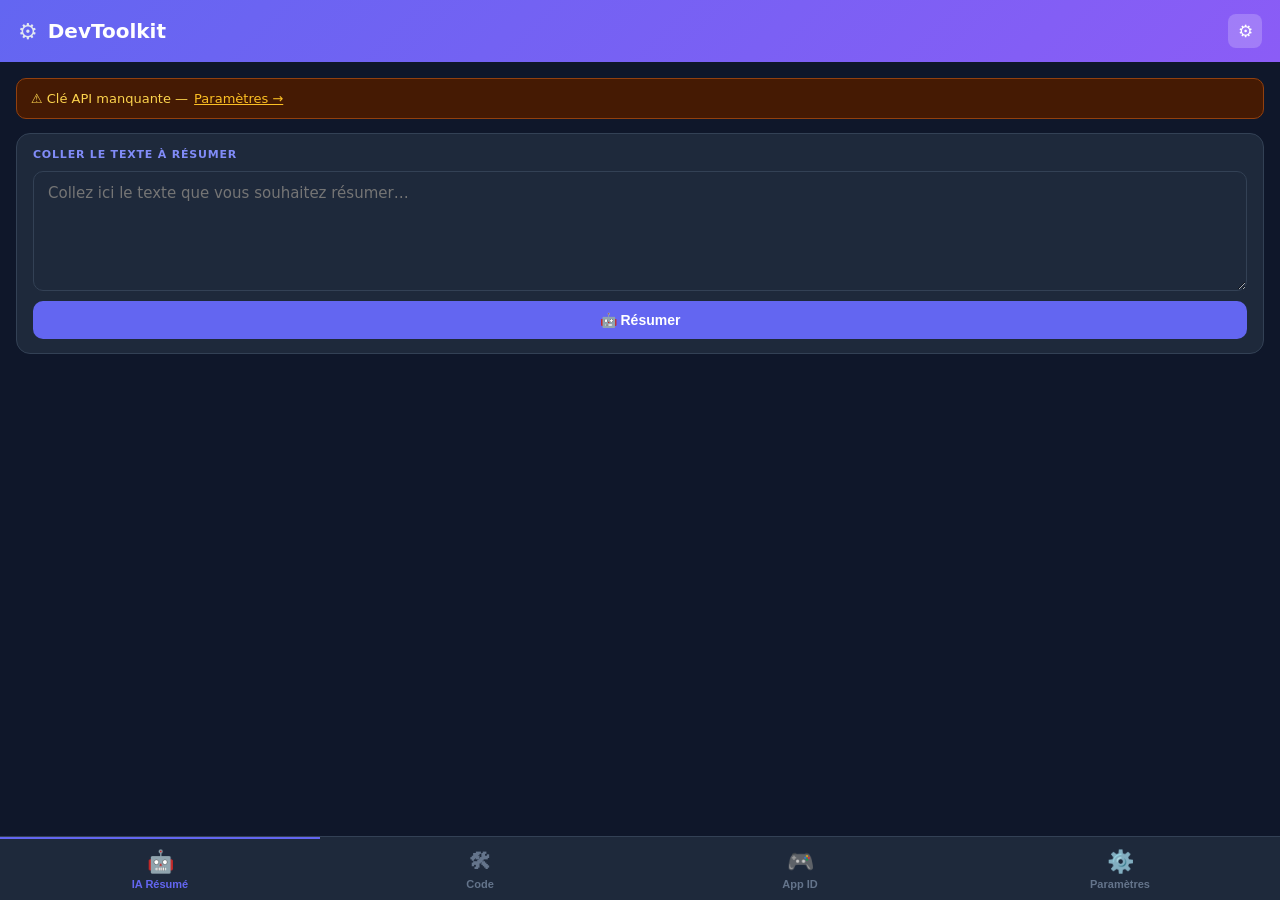
==== index.html @ b9e84e27 "feat: PWA mobile-first pour iOS Safari Interface web progressive (PWA) avec navigation bas d'écran, " ====
<!DOCTYPE html>
<html lang="fr">
<head>
  <meta charset="UTF-8">
  <meta name="viewport" content="width=device-width, initial-scale=1, viewport-fit=cover">
  <meta name="apple-mobile-web-app-capable" content="yes">
  <meta name="apple-mobile-web-app-status-bar-style" content="black-translucent">
  <meta name="apple-mobile-web-app-title" content="DevToolkit">
  <meta name="theme-color" content="#6366f1">
  <title>DevToolkit</title>
  <link rel="manifest" href="manifest.webmanifest">
  <link rel="apple-touch-icon" href="icons/icon192.png">
  <style>
    :root {
      --bg: #0f172a;
      --surface: #1e293b;
      --border: #334155;
      --accent: #6366f1;
      --accent-hover: #4f46e5;
      --text: #e2e8f0;
      --muted: #64748b;
      --safe-bottom: env(safe-area-inset-bottom, 0px);
    }

    * { margin: 0; padding: 0; box-sizing: border-box; -webkit-tap-highlight-color: transparent; }

    html, body {
      height: 100%;
      background: var(--bg);
      color: var(--text);
      font-family: -apple-system, 'SF Pro Display', 'Segoe UI', system-ui, sans-serif;
      font-size: 15px;
      overscroll-behavior: none;
    }

    /* ── Layout ── */
    .app {
      display: flex;
      flex-direction: column;
      height: 100dvh;
    }

    header {
      background: linear-gradient(135deg, #6366f1, #8b5cf6);
      padding: 14px 18px;
      padding-top: calc(14px + env(safe-area-inset-top, 0px));
      display: flex;
      align-items: center;
      gap: 10px;
      flex-shrink: 0;
    }

    header h1 { font-size: 20px; font-weight: 700; color: #fff; flex: 1; }

    .header-icon { font-size: 22px; }

    .icon-btn {
      width: 34px; height: 34px;
      background: rgba(255,255,255,0.2);
      border: none; border-radius: 8px;
      color: white; font-size: 17px;
      cursor: pointer; display: flex; align-items: center; justify-content: center;
    }

    .main {
      flex: 1;
      overflow-y: auto;
      -webkit-overflow-scrolling: touch;
    }

    .tab-content { display: none; padding: 16px; flex-direction: column; gap: 14px; }
    .tab-content.active { display: flex; }

    /* ── Bottom nav ── */
    .bottom-nav {
      display: flex;
      background: var(--surface);
      border-top: 1px solid var(--border);
      flex-shrink: 0;
      padding-bottom: var(--safe-bottom);
    }

    .nav-btn {
      flex: 1;
      background: none; border: none;
      padding: 10px 4px;
      display: flex; flex-direction: column;
      align-items: center; gap: 3px;
      cursor: pointer;
      color: var(--muted);
      font-size: 11px; font-weight: 600;
      border-top: 2px solid transparent;
      transition: color 0.2s, border-color 0.2s;
    }

    .nav-btn .nav-icon { font-size: 22px; }
    .nav-btn.active { color: var(--accent); border-top-color: var(--accent); }

    /* ── Buttons ── */
    .btn {
      padding: 11px 16px;
      border: none; border-radius: 10px;
      cursor: pointer; font-size: 14px; font-weight: 600;
      transition: opacity 0.15s, transform 0.1s;
      white-space: nowrap;
      -webkit-appearance: none;
    }

    .btn:active { transform: scale(0.97); }
    .btn.primary { background: var(--accent); color: #fff; }
    .btn.secondary { background: var(--border); color: var(--text); }
    .btn.danger { background: #7f1d1d; color: #fca5a5; }
    .btn.small { padding: 8px 12px; font-size: 13px; }
    .btn:disabled { opacity: 0.4; }
    .btn.hidden { display: none !important; }

    .btn-group { display: flex; gap: 8px; }
    .btn-row { display: flex; gap: 8px; flex-wrap: wrap; }

    /* ── Inputs ── */
    textarea, input[type="text"], input[type="password"] {
      width: 100%;
      background: var(--surface);
      border: 1px solid var(--border);
      border-radius: 10px;
      color: var(--text);
      padding: 12px 14px;
      font-size: 15px;
      font-family: inherit;
      resize: vertical;
      -webkit-appearance: none;
      transition: border-color 0.2s;
    }

    textarea:focus, input:focus {
      outline: none; border-color: var(--accent);
    }

    textarea { min-height: 120px; }

    /* ── Status ── */
    .status-msg {
      padding: 10px 14px; border-radius: 10px;
      font-size: 13px; font-weight: 500;
    }

    .status-msg.info    { background: #1e3a5f; color: #93c5fd; }
    .status-msg.success { background: #14532d; color: #86efac; }
    .status-msg.error   { background: #450a0a; color: #fca5a5; }
    .status-msg.hidden  { display: none; }

    .error-msg { color: #f87171; font-size: 13px; }
    .error-msg.hidden { display: none; }

    /* ── Cards ── */
    .card {
      background: var(--surface);
      border: 1px solid var(--border);
      border-radius: 14px;
      padding: 14px 16px;
      display: flex; flex-direction: column; gap: 10px;
    }

    .card-title {
      font-size: 11px; font-weight: 700;
      color: #818cf8; text-transform: uppercase; letter-spacing: 0.8px;
    }

    /* ── API warning ── */
    .api-warning {
      background: #451a03; border: 1px solid #92400e;
      border-radius: 10px; padding: 12px 14px;
      font-size: 13px; color: #fcd34d;
      display: flex; align-items: center; flex-wrap: wrap; gap: 6px;
    }

    .api-warning a { color: #fbbf24; text-decoration: underline; }
    .api-warning.hidden { display: none; }

    /* ── Game results ── */
    #game-results {
      display: flex; flex-direction: column; gap: 8px;
    }

    .game-item {
      background: var(--surface);
      border: 1px solid var(--border);
      border-radius: 10px;
      padding: 12px 14px;
      display: flex; align-items: center; gap: 10px;
      cursor: pointer;
      transition: border-color 0.15s;
      -webkit-user-select: none;
    }

    .game-item:active { border-color: var(--accent); }

    .game-name { flex: 1; font-size: 14px; font-weight: 500; overflow: hidden; text-overflow: ellipsis; white-space: nowrap; }
    .game-id { font-size: 13px; color: #818cf8; background: var(--bg); padding: 3px 8px; border-radius: 6px; font-family: monospace; }
    .game-type { font-size: 11px; color: var(--muted); background: var(--bg); padding: 2px 6px; border-radius: 4px; }
    .copied-badge { font-size: 13px; color: #4ade80; opacity: 0; transition: opacity 0.2s; }
    .copied-badge.visible { opacity: 1; }

    /* ── Settings ── */
    .field { display: flex; flex-direction: column; gap: 8px; }
    .field label { font-size: 13px; font-weight: 600; color: #94a3b8; }

    .input-row { display: flex; gap: 8px; }
    .input-row input { flex: 1; }

    .hint {
      background: var(--bg);
      border-left: 3px solid var(--accent);
      padding: 10px 14px; border-radius: 0 8px 8px 0;
      font-size: 13px; color: #94a3b8; line-height: 1.6;
    }

    .hint strong { color: var(--text); }

    /* ── Search bar ── */
    .search-bar { display: flex; gap: 8px; }
    .search-bar input { flex: 1; }
  </style>
</head>
<body>
<div class="app">

  <!-- Header -->
  <header>
    <span class="header-icon">⚙️</span>
    <h1>DevToolkit</h1>
    <button class="icon-btn" id="btn-settings" title="Paramètres">⚙</button>
  </header>

  <!-- Content -->
  <div class="main">

    <!-- IA Résumé -->
    <div class="tab-content active" id="tab-ai">
      <div id="api-warning" class="api-warning hidden">
        ⚠️ Clé API manquante — <a id="link-settings" href="#">Paramètres →</a>
      </div>
      <div class="card">
        <div class="card-title">Coller le texte à résumer</div>
        <textarea id="ai-input" placeholder="Collez ici le texte que vous souhaitez résumer…"></textarea>
        <button id="btn-summarize" class="btn primary">🤖 Résumer</button>
      </div>
      <div id="ai-status" class="status-msg hidden"></div>
      <div class="card" id="ai-result-card" style="display:none">
        <div class="card-title">Résumé</div>
        <textarea id="ai-result" readonly style="min-height:80px"></textarea>
        <button id="btn-copy-summary" class="btn secondary small">📋 Copier</button>
      </div>
    </div>

    <!-- Outils Code -->
    <div class="tab-content" id="tab-code">
      <div class="card">
        <div class="card-title">JSON Formatter</div>
        <textarea id="json-input" placeholder='{"clé": "valeur"}'></textarea>
        <div class="btn-row">
          <button id="btn-format-json" class="btn primary small">Formater</button>
          <button id="btn-minify-json" class="btn secondary small">Minifier</button>
          <button id="btn-copy-json" class="btn secondary small">Copier</button>
          <button id="btn-clear-json" class="btn danger small">Effacer</button>
        </div>
        <div id="json-error" class="error-msg hidden"></div>
      </div>

      <div class="card">
        <div class="card-title">Base64</div>
        <input id="b64-input" type="text" placeholder="Texte ou Base64…">
        <div class="btn-row">
          <button id="btn-b64-encode" class="btn primary small">Encoder</button>
          <button id="btn-b64-decode" class="btn secondary small">Décoder</button>
          <button id="btn-copy-b64" class="btn secondary small">Copier</button>
        </div>
        <input id="b64-output" type="text" readonly placeholder="Résultat…">
      </div>

      <div class="card">
        <div class="card-title">URL Encoder</div>
        <input id="url-input" type="text" placeholder="Texte ou URL encodée…">
        <div class="btn-row">
          <button id="btn-url-encode" class="btn primary small">Encoder</button>
          <button id="btn-url-decode" class="btn secondary small">Décoder</button>
          <button id="btn-copy-url" class="btn secondary small">Copier</button>
        </div>
        <input id="url-output" type="text" readonly placeholder="Résultat…">
      </div>
    </div>

    <!-- App ID Steam -->
    <div class="tab-content" id="tab-game">
      <div class="search-bar">
        <input id="game-search" type="text" placeholder="Nom du jeu Steam…">
        <button id="btn-search-game" class="btn primary">Chercher</button>
      </div>
      <div id="game-status" class="status-msg hidden"></div>
      <div id="game-results"></div>
    </div>

    <!-- Paramètres -->
    <div class="tab-content" id="tab-settings">
      <div class="card">
        <div class="card-title">🤖 Clé API Gemini</div>
        <p style="font-size:13px; color:#94a3b8; line-height:1.6">
          Utilisez <strong style="color:var(--text)">Gemini 2.0 Flash Lite</strong> gratuitement.<br>
          Obtenez votre clé sur
          <a href="https://aistudio.google.com/app/apikey" target="_blank" style="color:#818cf8">Google AI Studio →</a>
        </p>
        <div class="hint">
          <strong>Gratuit :</strong> 15 req/min · 1 000 000 tokens/jour
        </div>
        <div class="field">
          <label>Clé API (commence par AIza…)</label>
          <div class="input-row">
            <input type="password" id="api-key" placeholder="AIzaSy…" autocomplete="off">
            <button id="btn-toggle-key" class="btn secondary small">Voir</button>
          </div>
        </div>
        <div class="btn-row">
          <button id="btn-save-key" class="btn primary">💾 Sauvegarder</button>
          <button id="btn-clear-key" class="btn danger small">🗑 Effacer</button>
        </div>
        <div id="key-status" class="status-msg hidden"></div>
      </div>

      <div class="card">
        <div class="card-title">ℹ️ À propos</div>
        <p style="font-size:13px; color:#94a3b8">DevToolkit v1.0 · Résumé IA · Outils Dev · App ID Steam</p>
      </div>
    </div>

  </div><!-- /main -->

  <!-- Bottom Nav -->
  <nav class="bottom-nav">
    <button class="nav-btn active" data-tab="ai">
      <span class="nav-icon">🤖</span>IA Résumé
    </button>
    <button class="nav-btn" data-tab="code">
      <span class="nav-icon">🛠</span>Code
    </button>
    <button class="nav-btn" data-tab="game">
      <span class="nav-icon">🎮</span>App ID
    </button>
    <button class="nav-btn" data-tab="settings" id="nav-settings">
      <span class="nav-icon">⚙️</span>Paramètres
    </button>
  </nav>

</div><!-- /app -->

<script>
'use strict';

// ── Navigation ─────────────────────────────────────────────────────────────

function goTab(name) {
  document.querySelectorAll('.nav-btn').forEach(b => b.classList.toggle('active', b.dataset.tab === name));
  document.querySelectorAll('.tab-content').forEach(c => c.classList.toggle('active', c.id === `tab-${name}`));
}

document.querySelectorAll('.nav-btn').forEach(btn => {
  btn.addEventListener('click', () => goTab(btn.dataset.tab));
});

document.getElementById('btn-settings').addEventListener('click', () => goTab('settings'));
document.getElementById('link-settings').addEventListener('click', e => { e.preventDefault(); goTab('settings'); });

// ── Storage ────────────────────────────────────────────────────────────────

function saveKey(k) { localStorage.setItem('geminiApiKey', k); }
function loadKey()  { return localStorage.getItem('geminiApiKey') || ''; }

// ── Settings tab ───────────────────────────────────────────────────────────

const keyInput = document.getElementById('api-key');
keyInput.value = loadKey();

document.getElementById('btn-toggle-key').addEventListener('click', function () {
  const isPass = keyInput.type === 'password';
  keyInput.type = isPass ? 'text' : 'password';
  this.textContent = isPass ? 'Masquer' : 'Voir';
});

document.getElementById('btn-save-key').addEventListener('click', () => {
  const k = keyInput.value.trim();
  if (!k) { flashKey('Clé vide !', 'error'); return; }
  saveKey(k);
  flashKey('Sauvegardée ✓', 'success');
  checkApiWarning();
});

document.getElementById('btn-clear-key').addEventListener('click', () => {
  localStorage.removeItem('geminiApiKey');
  keyInput.value = '';
  flashKey('Effacée', 'info');
  checkApiWarning();
});

function flashKey(msg, type) {
  const el = document.getElementById('key-status');
  el.textContent = msg;
  el.className = `status-msg ${type}`;
  setTimeout(() => { el.className = 'status-msg hidden'; }, 2500);
}

function checkApiWarning() {
  document.getElementById('api-warning').classList.toggle('hidden', !!loadKey());
}
checkApiWarning();

// ── IA Résumé ──────────────────────────────────────────────────────────────

function setStatus(id, msg, type) {
  const el = document.getElementById(id);
  el.textContent = msg;
  el.className = `status-msg ${type}`;
}
function hideStatus(id) { document.getElementById(id).className = 'status-msg hidden'; }

document.getElementById('btn-summarize').addEventListener('click', async () => {
  const text = document.getElementById('ai-input').value.trim();
  const apiKey = loadKey();

  if (!apiKey) { setStatus('ai-status', '⚠️ Clé API manquante — allez dans Paramètres.', 'error'); return; }
  if (text.length < 30) { setStatus('ai-status', '❌ Texte trop court (minimum 30 caractères).', 'error'); return; }

  const btn = document.getElementById('btn-summarize');
  btn.disabled = true;
  btn.textContent = '⏳ Résumé en cours…';
  setStatus('ai-status', '⏳ Connexion à Gemini…', 'info');
  document.getElementById('ai-result-card').style.display = 'none';

  try {
    const url = `https://generativelanguage.googleapis.com/v1beta/models/gemini-2.0-flash-lite:generateContent?key=${apiKey}`;
    const res = await fetch(url, {
      method: 'POST',
      headers: { 'Content-Type': 'application/json' },
      body: JSON.stringify({
        contents: [{ parts: [{ text: `Résume ce texte en français en 3 à 6 phrases claires et concises :\n\n${text.slice(0, 14000)}` }] }],
        generationConfig: { maxOutputTokens: 400, temperature: 0.25 }
      })
    });

    if (!res.ok) {
      const err = await res.json().catch(() => ({}));
      throw new Error(err.error?.message || `HTTP ${res.status}`);
    }

    const data = await res.json();
    const summary = data.candidates?.[0]?.content?.parts?.[0]?.text?.trim();
    if (!summary) throw new Error('Réponse vide.');

    document.getElementById('ai-result').value = summary;
    document.getElementById('ai-result-card').style.display = 'flex';
    setStatus('ai-status', `✅ Résumé généré (${summary.length} car.).`, 'success');
  } catch (err) {
    setStatus('ai-status', `❌ ${err.message}`, 'error');
  } finally {
    btn.disabled = false;
    btn.textContent = '🤖 Résumer';
  }
});

document.getElementById('btn-copy-summary').addEventListener('click', function () {
  const text = document.getElementById('ai-result').value;
  navigator.clipboard.writeText(text).then(() => {
    const orig = this.textContent;
    this.textContent = '✓ Copié !';
    setTimeout(() => { this.textContent = orig; }, 1800);
  });
});

// ── Code Tools ─────────────────────────────────────────────────────────────

function copyBtn(btn, getText) {
  btn.addEventListener('click', function () {
    const text = getText();
    navigator.clipboard.writeText(text).then(() => {
      const orig = this.textContent;
      this.textContent = '✓ Copié !';
      setTimeout(() => { this.textContent = orig; }, 1800);
    });
  });
}

// JSON
const jsonInput = document.getElementById('json-input');
const jsonError = document.getElementById('json-error');

function parseJSON() {
  try {
    const p = JSON.parse(jsonInput.value.trim());
    jsonError.classList.add('hidden');
    return p;
  } catch(e) {
    jsonError.textContent = `JSON invalide : ${e.message}`;
    jsonError.classList.remove('hidden');
    return null;
  }
}

document.getElementById('btn-format-json').addEventListener('click', () => {
  const p = parseJSON(); if (p !== null) jsonInput.value = JSON.stringify(p, null, 2);
});
document.getElementById('btn-minify-json').addEventListener('click', () => {
  const p = parseJSON(); if (p !== null) jsonInput.value = JSON.stringify(p);
});
document.getElementById('btn-clear-json').addEventListener('click', () => {
  jsonInput.value = ''; jsonError.classList.add('hidden');
});
copyBtn(document.getElementById('btn-copy-json'), () => jsonInput.value);

// Base64
document.getElementById('btn-b64-encode').addEventListener('click', () => {
  try { document.getElementById('b64-output').value = btoa(unescape(encodeURIComponent(document.getElementById('b64-input').value))); }
  catch { document.getElementById('b64-output').value = '❌ Encodage impossible'; }
});
document.getElementById('btn-b64-decode').addEventListener('click', () => {
  try { document.getElementById('b64-output').value = decodeURIComponent(escape(atob(document.getElementById('b64-input').value.trim()))); }
  catch { document.getElementById('b64-output').value = '❌ Base64 invalide'; }
});
copyBtn(document.getElementById('btn-copy-b64'), () => document.getElementById('b64-output').value);

// URL
document.getElementById('btn-url-encode').addEventListener('click', () => {
  document.getElementById('url-output').value = encodeURIComponent(document.getElementById('url-input').value);
});
document.getElementById('btn-url-decode').addEventListener('click', () => {
  try { document.getElementById('url-output').value = decodeURIComponent(document.getElementById('url-input').value); }
  catch { document.getElementById('url-output').value = '❌ URL invalide'; }
});
copyBtn(document.getElementById('btn-copy-url'), () => document.getElementById('url-output').value);

// ── Game App ID ─────────────────────────────────────────────────────────────

document.getElementById('btn-search-game').addEventListener('click', searchGame);
document.getElementById('game-search').addEventListener('keydown', e => { if (e.key === 'Enter') searchGame(); });

async function searchGame() {
  const query = document.getElementById('game-search').value.trim();
  if (!query) return;
  const resultsEl = document.getElementById('game-results');
  resultsEl.innerHTML = '';
  setStatus('game-status', '🔍 Recherche…', 'info');

  try {
    const res = await fetch(`https://store.steampowered.com/api/storesearch/?term=${encodeURIComponent(query)}&l=french&cc=FR`);
    if (!res.ok) throw new Error(`HTTP ${res.status}`);
    const data = await res.json();
    const items = data.items || [];

    if (!items.length) { setStatus('game-status', '❌ Aucun jeu trouvé.', 'error'); return; }
    hideStatus('game-status');

    items.slice(0, 12).forEach(game => {
      const el = document.createElement('div');
      el.className = 'game-item';
      const typeLabel = game.type === 'game' ? 'Jeu' : game.type === 'dlc' ? 'DLC' : game.type || '';
      el.innerHTML = `
        <span class="game-name">${esc(game.name)}</span>
        ${typeLabel ? `<span class="game-type">${esc(typeLabel)}</span>` : ''}
        <span class="game-id">${game.id}</span>
        <span class="copied-badge">✓</span>
      `;
      el.addEventListener('click', () => {
        navigator.clipboard.writeText(String(game.id));
        const b = el.querySelector('.copied-badge');
        b.classList.add('visible');
        setTimeout(() => b.classList.remove('visible'), 1500);
      });
      resultsEl.appendChild(el);
    });
  } catch(err) {
    setStatus('game-status', `❌ ${err.message}`, 'error');
  }
}

function esc(s) {
  return s.replace(/&/g,'&amp;').replace(/</g,'&lt;').replace(/>/g,'&gt;').replace(/"/g,'&quot;');
}
</script>
</body>
</html>
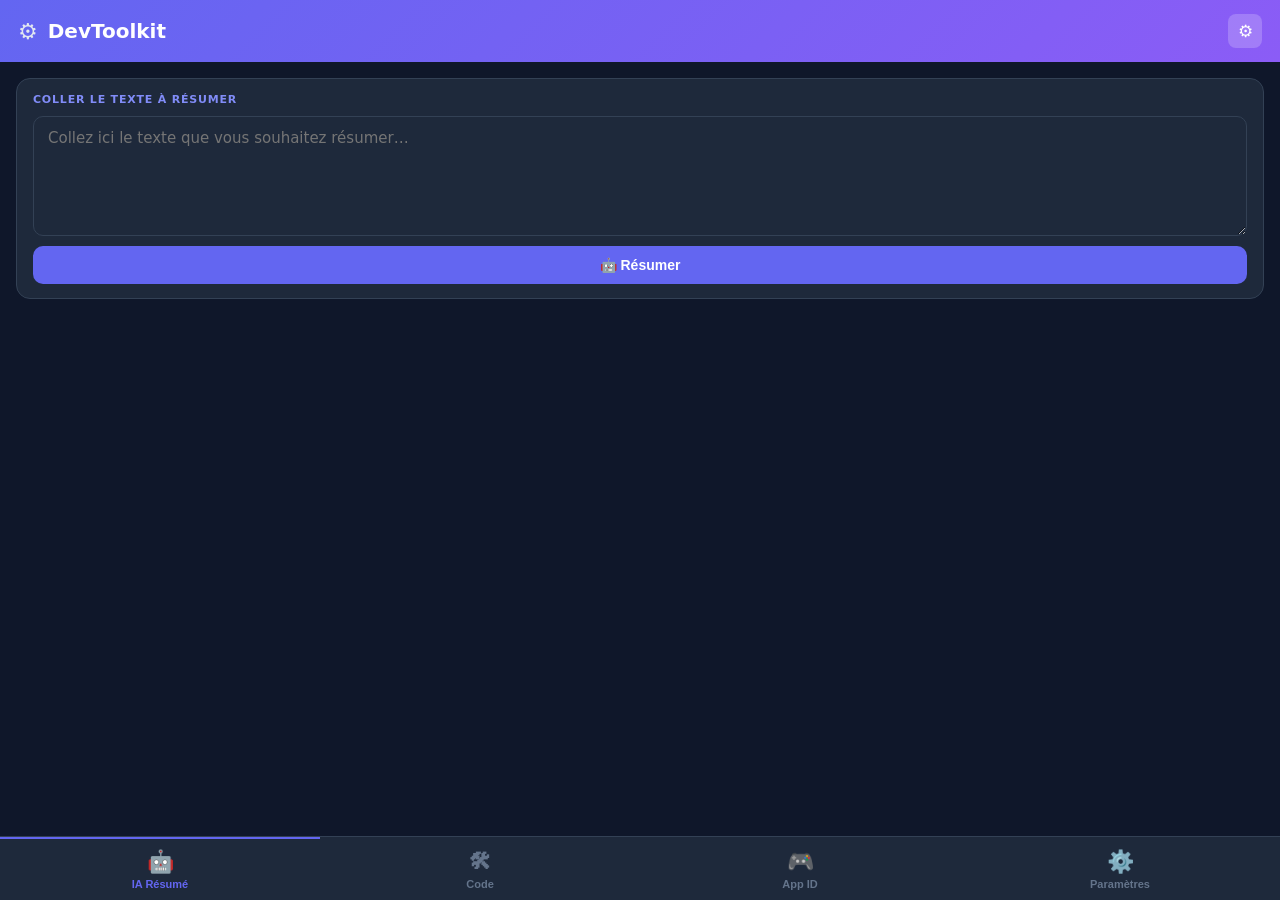
==== commit 44c21381: "feat: résumeur 100% local (TF-IDF), suppression dépendance Gemini Aucune clé API requise — l'algorit" ====
--- a/index.html
+++ b/index.html
@@ -237,9 +237,6 @@
 
     <!-- IA Résumé -->
     <div class="tab-content active" id="tab-ai">
-      <div id="api-warning" class="api-warning hidden">
-        ⚠️ Clé API manquante — <a id="link-settings" href="#">Paramètres →</a>
-      </div>
       <div class="card">
         <div class="card-title">Coller le texte à résumer</div>
         <textarea id="ai-input" placeholder="Collez ici le texte que vous souhaitez résumer…"></textarea>
@@ -300,35 +297,23 @@
       <div id="game-results"></div>
     </div>
 
-    <!-- Paramètres -->
+    <!-- À propos -->
     <div class="tab-content" id="tab-settings">
       <div class="card">
-        <div class="card-title">🤖 Clé API Gemini</div>
+        <div class="card-title">🤖 Résumé IA — 100 % local</div>
         <p style="font-size:13px; color:#94a3b8; line-height:1.6">
-          Utilisez <strong style="color:var(--text)">Gemini 2.0 Flash Lite</strong> gratuitement.<br>
-          Obtenez votre clé sur
-          <a href="https://aistudio.google.com/app/apikey" target="_blank" style="color:#818cf8">Google AI Studio →</a>
+          Le résumé utilise un algorithme <strong style="color:var(--text)">TF-IDF</strong> qui tourne
+          directement dans votre navigateur.<br>
+          Aucune clé API, aucun serveur, aucune donnée envoyée.
         </p>
         <div class="hint">
-          <strong>Gratuit :</strong> 15 req/min · 1 000 000 tokens/jour
+          <strong>Comment ça marche :</strong> les phrases les plus importantes sont sélectionnées
+          selon la fréquence des mots clés et leur position dans le texte.
         </div>
-        <div class="field">
-          <label>Clé API (commence par AIza…)</label>
-          <div class="input-row">
-            <input type="password" id="api-key" placeholder="AIzaSy…" autocomplete="off">
-            <button id="btn-toggle-key" class="btn secondary small">Voir</button>
-          </div>
-        </div>
-        <div class="btn-row">
-          <button id="btn-save-key" class="btn primary">💾 Sauvegarder</button>
-          <button id="btn-clear-key" class="btn danger small">🗑 Effacer</button>
-        </div>
-        <div id="key-status" class="status-msg hidden"></div>
-      </div>
-
+      </div>
       <div class="card">
         <div class="card-title">ℹ️ À propos</div>
-        <p style="font-size:13px; color:#94a3b8">DevToolkit v1.0 · Résumé IA · Outils Dev · App ID Steam</p>
+        <p style="font-size:13px; color:#94a3b8">DevToolkit v1.1 · Résumé local · Outils Dev · App ID Steam</p>
       </div>
     </div>
 
@@ -367,52 +352,8 @@
 });
 
 document.getElementById('btn-settings').addEventListener('click', () => goTab('settings'));
-document.getElementById('link-settings').addEventListener('click', e => { e.preventDefault(); goTab('settings'); });
-
-// ── Storage ────────────────────────────────────────────────────────────────
-
-function saveKey(k) { localStorage.setItem('geminiApiKey', k); }
-function loadKey()  { return localStorage.getItem('geminiApiKey') || ''; }
-
-// ── Settings tab ───────────────────────────────────────────────────────────
-
-const keyInput = document.getElementById('api-key');
-keyInput.value = loadKey();
-
-document.getElementById('btn-toggle-key').addEventListener('click', function () {
-  const isPass = keyInput.type === 'password';
-  keyInput.type = isPass ? 'text' : 'password';
-  this.textContent = isPass ? 'Masquer' : 'Voir';
-});
-
-document.getElementById('btn-save-key').addEventListener('click', () => {
-  const k = keyInput.value.trim();
-  if (!k) { flashKey('Clé vide !', 'error'); return; }
-  saveKey(k);
-  flashKey('Sauvegardée ✓', 'success');
-  checkApiWarning();
-});
-
-document.getElementById('btn-clear-key').addEventListener('click', () => {
-  localStorage.removeItem('geminiApiKey');
-  keyInput.value = '';
-  flashKey('Effacée', 'info');
-  checkApiWarning();
-});
-
-function flashKey(msg, type) {
-  const el = document.getElementById('key-status');
-  el.textContent = msg;
-  el.className = `status-msg ${type}`;
-  setTimeout(() => { el.className = 'status-msg hidden'; }, 2500);
-}
-
-function checkApiWarning() {
-  document.getElementById('api-warning').classList.toggle('hidden', !!loadKey());
-}
-checkApiWarning();
-
-// ── IA Résumé ──────────────────────────────────────────────────────────────
+
+// ── Helpers ────────────────────────────────────────────────────────────────
 
 function setStatus(id, msg, type) {
   const el = document.getElementById(id);
@@ -421,48 +362,90 @@
 }
 function hideStatus(id) { document.getElementById(id).className = 'status-msg hidden'; }
 
-document.getElementById('btn-summarize').addEventListener('click', async () => {
+// ── Extractive summarizer (TF-IDF, 100% local, zéro API) ──────────────────
+
+const STOPWORDS = new Set([
+  'le','la','les','de','du','des','un','une','en','et','est','à','au','aux',
+  'se','sa','son','ses','qui','que','qu','ce','cet','cette','ces','je','tu',
+  'il','elle','nous','vous','ils','elles','mon','ma','mes','ton','ta','tes',
+  'leur','leurs','y','me','te','lui','ne','pas','plus','très','aussi','car',
+  'mais','ou','donc','or','ni','sur','sous','dans','par','pour','avec','sans',
+  'entre','vers','chez','alors','puis','bien','tout','tous','même','si','on',
+  'être','avoir','faire','dit','peut','après','avant','quand','comme','dont',
+  'où','lors','était','sont','ont','été','fait','cette','par','plus','non',
+  'the','a','an','is','are','was','were','be','been','have','has','had',
+  'do','does','did','will','would','shall','should','may','might','must',
+  'can','could','of','in','on','at','to','for','with','by','from','and',
+  'or','but','not','this','that','these','those','it','he','she','we',
+  'they','i','you','its','his','her','our','their','which','who','what',
+  'when','where','how','all','one','also','as','so','if','up','out','no',
+  'new','more','said','about','just','into','than','then'
+]);
+
+function tokenize(text) {
+  return (text.toLowerCase().match(/[a-zàâäéèêëîïôùûüçœ'-]+/g) || [])
+    .filter(w => w.length > 2 && !STOPWORDS.has(w));
+}
+
+function summarizeLocally(text, n = 5) {
+  const sentences = text.replace(/\s+/g, ' ')
+    .split(/(?<=[.!?…])\s+(?=[A-ZÀÂÉÈÙÎ"«(])/)
+    .map(s => s.trim())
+    .filter(s => { const wc = s.split(/\s+/).length; return wc >= 6 && wc <= 80; });
+
+  if (!sentences.length) return text.slice(0, 800);
+  if (sentences.length <= n) return sentences.join(' ');
+
+  const freq = {};
+  sentences.forEach(s => tokenize(s).forEach(w => { freq[w] = (freq[w] || 0) + 1; }));
+
+  const total = sentences.length;
+  const scored = sentences.map((s, i) => {
+    const words = tokenize(s);
+    if (!words.length) return { s, score: 0, i };
+    const tf = words.reduce((sum, w) => sum + (freq[w] || 0), 0) / Math.sqrt(words.length);
+    const pos = i < 3 ? 1.3 : i >= total - 2 ? 1.15 : 1.0;
+    const len = words.length < 8 ? 0.8 : 1.0;
+    return { s, score: tf * pos * len, i };
+  });
+
+  return scored
+    .sort((a, b) => b.score - a.score)
+    .slice(0, n)
+    .sort((a, b) => a.i - b.i)
+    .map(t => t.s)
+    .join(' ');
+}
+
+// ── IA Résumé ──────────────────────────────────────────────────────────────
+
+document.getElementById('btn-summarize').addEventListener('click', () => {
   const text = document.getElementById('ai-input').value.trim();
-  const apiKey = loadKey();
-
-  if (!apiKey) { setStatus('ai-status', '⚠️ Clé API manquante — allez dans Paramètres.', 'error'); return; }
-  if (text.length < 30) { setStatus('ai-status', '❌ Texte trop court (minimum 30 caractères).', 'error'); return; }
+  if (text.length < 100) {
+    setStatus('ai-status', '❌ Texte trop court (minimum 100 caractères).', 'error');
+    return;
+  }
 
   const btn = document.getElementById('btn-summarize');
   btn.disabled = true;
-  btn.textContent = '⏳ Résumé en cours…';
-  setStatus('ai-status', '⏳ Connexion à Gemini…', 'info');
+  btn.textContent = '⏳ Analyse…';
+  setStatus('ai-status', '⏳ Analyse en cours…', 'info');
   document.getElementById('ai-result-card').style.display = 'none';
 
-  try {
-    const url = `https://generativelanguage.googleapis.com/v1beta/models/gemini-2.0-flash-lite:generateContent?key=${apiKey}`;
-    const res = await fetch(url, {
-      method: 'POST',
-      headers: { 'Content-Type': 'application/json' },
-      body: JSON.stringify({
-        contents: [{ parts: [{ text: `Résume ce texte en français en 3 à 6 phrases claires et concises :\n\n${text.slice(0, 14000)}` }] }],
-        generationConfig: { maxOutputTokens: 400, temperature: 0.25 }
-      })
-    });
-
-    if (!res.ok) {
-      const err = await res.json().catch(() => ({}));
-      throw new Error(err.error?.message || `HTTP ${res.status}`);
-    }
-
-    const data = await res.json();
-    const summary = data.candidates?.[0]?.content?.parts?.[0]?.text?.trim();
-    if (!summary) throw new Error('Réponse vide.');
-
-    document.getElementById('ai-result').value = summary;
-    document.getElementById('ai-result-card').style.display = 'flex';
-    setStatus('ai-status', `✅ Résumé généré (${summary.length} car.).`, 'success');
-  } catch (err) {
-    setStatus('ai-status', `❌ ${err.message}`, 'error');
-  } finally {
-    btn.disabled = false;
-    btn.textContent = '🤖 Résumer';
-  }
+  setTimeout(() => {
+    try {
+      const summary = summarizeLocally(text, 5);
+      document.getElementById('ai-result').value = summary;
+      document.getElementById('ai-result-card').style.display = 'flex';
+      const ratio = Math.round((1 - summary.length / text.length) * 100);
+      setStatus('ai-status', `✅ Résumé généré — texte réduit de ${ratio} %.`, 'success');
+    } catch (err) {
+      setStatus('ai-status', `❌ ${err.message}`, 'error');
+    } finally {
+      btn.disabled = false;
+      btn.textContent = '🤖 Résumer';
+    }
+  }, 50);
 });
 
 document.getElementById('btn-copy-summary').addEventListener('click', function () {
